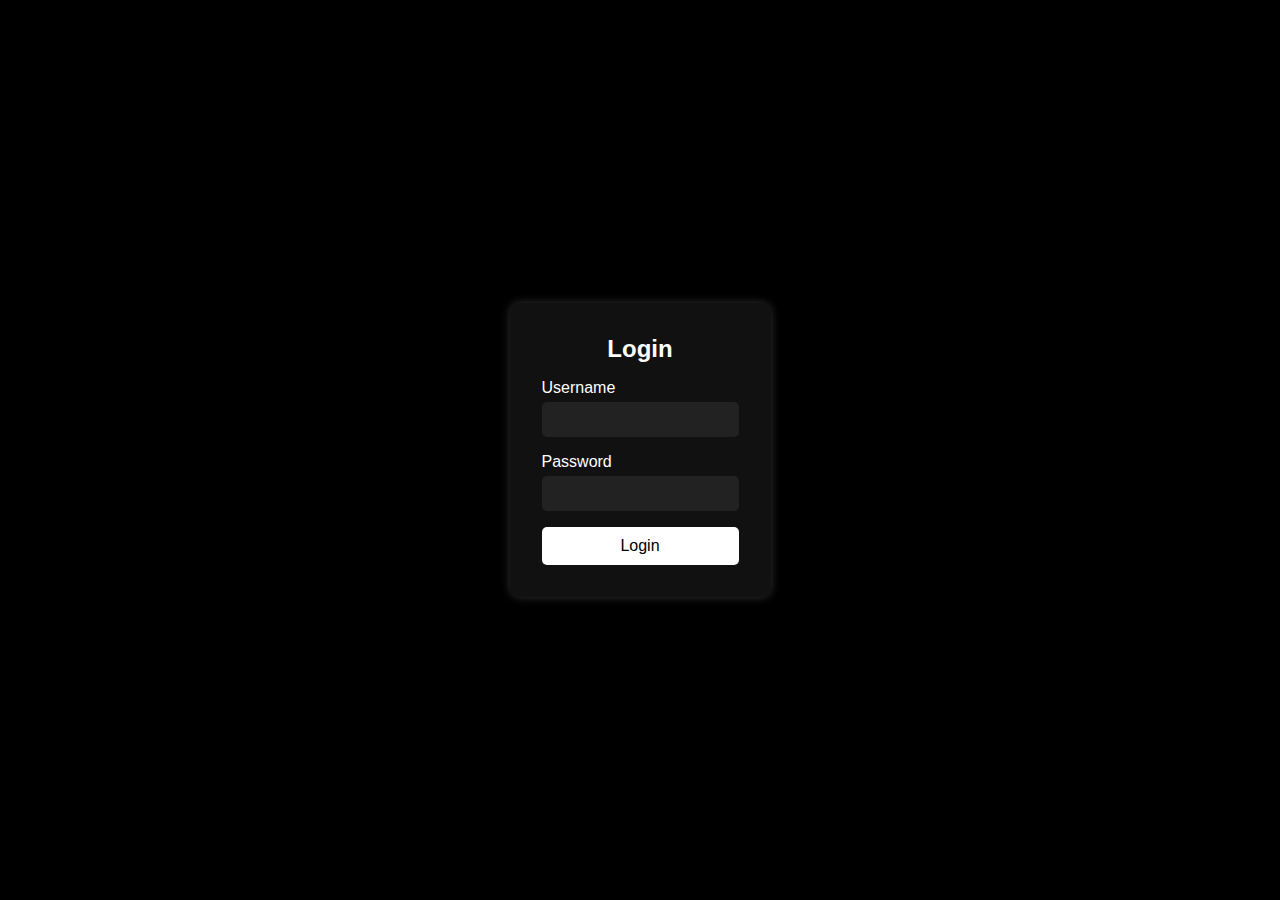
==== login.html @ 8cae9993 "update" ====
<!DOCTYPE html>
<html lang="en">
<head>
    <meta charset="UTF-8">
    <meta name="viewport" content="width=device-width, initial-scale=1.0">
    <title>Login Page</title>
    <style>
        * {
            margin: 0;
            padding: 0;
            box-sizing: border-box;
            font-family: Arial, sans-serif;
        }
        body {
            display: flex;
            justify-content: center;
            align-items: center;
            height: 100vh;
            background-color: #000;
            color: #fff;
        }
        .login-container {
            background: #111;
            padding: 2rem;
            border-radius: 10px;
            box-shadow: 0 0 10px rgba(255, 255, 255, 0.2);
            text-align: center;
        }
        .login-container h2 {
            margin-bottom: 1rem;
        }
        .input-group {
            margin-bottom: 1rem;
            text-align: left;
        }
        .input-group label {
            display: block;
            margin-bottom: 5px;
        }
        .input-group input {
            width: 100%;
            padding: 10px;
            border: none;
            border-radius: 5px;
            background: #222;
            color: #fff;
        }
        .login-btn {
            width: 100%;
            padding: 10px;
            border: none;
            border-radius: 5px;
            background: #fff;
            color: #000;
            font-size: 16px;
            cursor: pointer;
            transition: background 0.3s;
        }
        .login-btn:hover {
            background: #ddd;
        }
    </style>
</head>
<body>
    <div class="login-container">
        <h2>Login</h2>
        <form>
            <div class="input-group">
                <label for="username">Username</label>
                <input type="text" id="username" name="username" required>
            </div>
            <div class="input-group">
                <label for="password">Password</label>
                <input type="password" id="password" name="password" required>
            </div>
            <button type="submit" class="login-btn">Login</button>
        </form>
    </div>
</body>
</html>
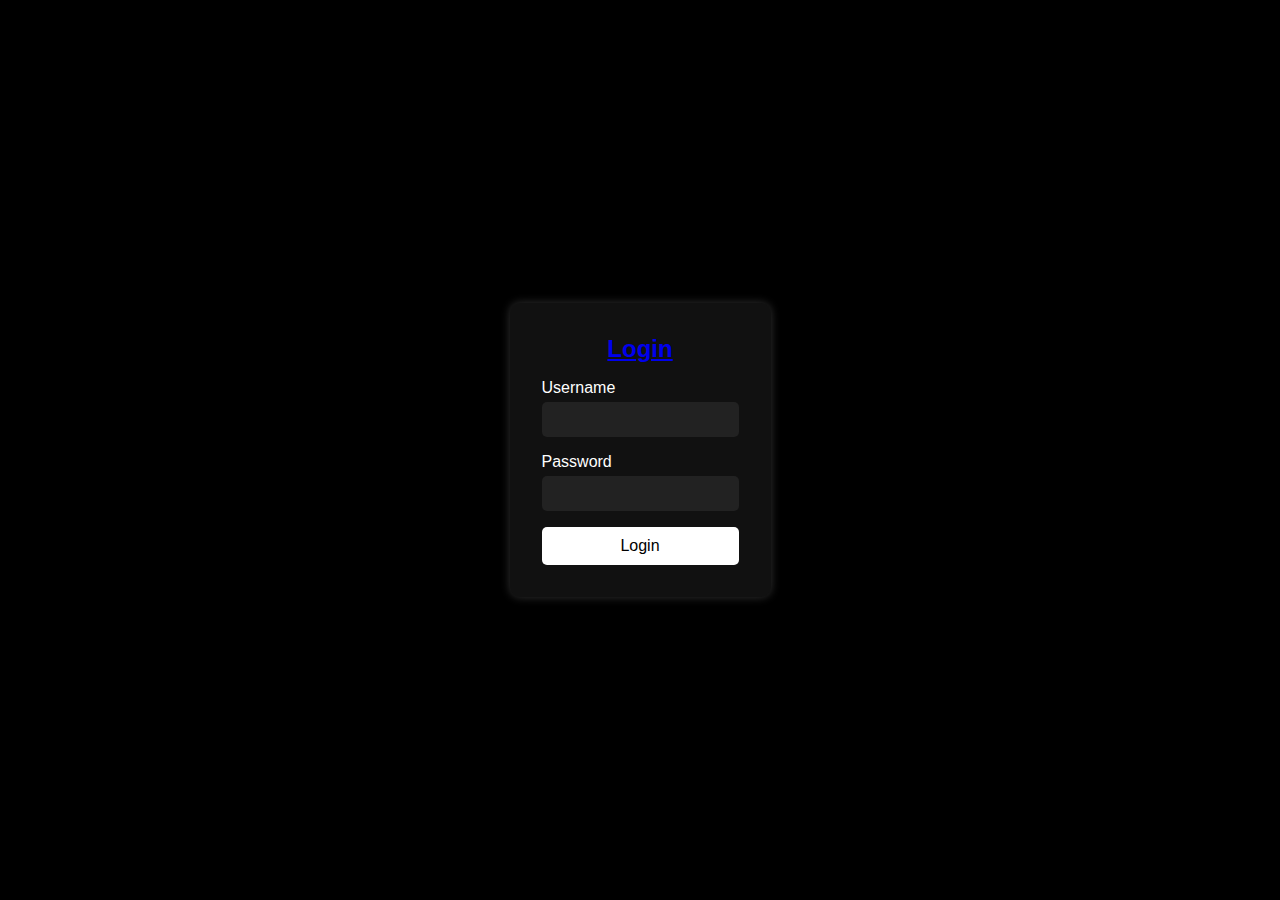
==== commit 9783c38f: "Update login.html" ====
--- a/login.html
+++ b/login.html
@@ -63,7 +63,8 @@
 </head>
 <body>
     <div class="login-container">
-        <h2>Login</h2>
+      <a href="skins.html">
+        <h2>Login</h2></a>  
         <form>
             <div class="input-group">
                 <label for="username">Username</label>
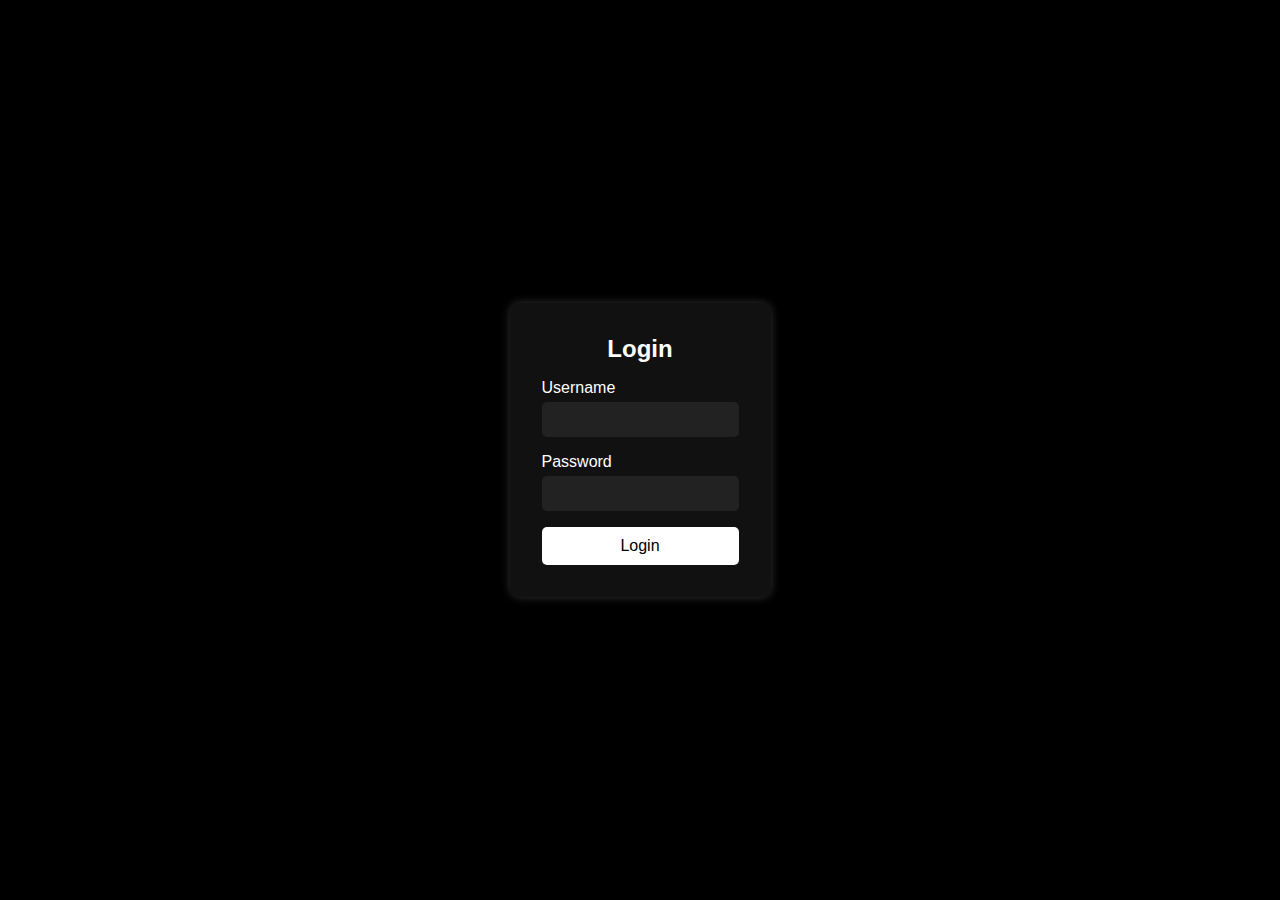
==== commit 266b5bf0: "Update login.html" ====
--- a/login.html
+++ b/login.html
@@ -63,8 +63,8 @@
 </head>
 <body>
     <div class="login-container">
-      <a href="skins.html">
-        <h2>Login</h2></a>  
+     
+        <h2>Login</h2> 
         <form>
             <div class="input-group">
                 <label for="username">Username</label>
@@ -74,7 +74,8 @@
                 <label for="password">Password</label>
                 <input type="password" id="password" name="password" required>
             </div>
-            <button type="submit" class="login-btn">Login</button>
+            <a href="skins.html">
+            <button type="submit" class="login-btn">Login</button> </a> 
         </form>
     </div>
 </body>
